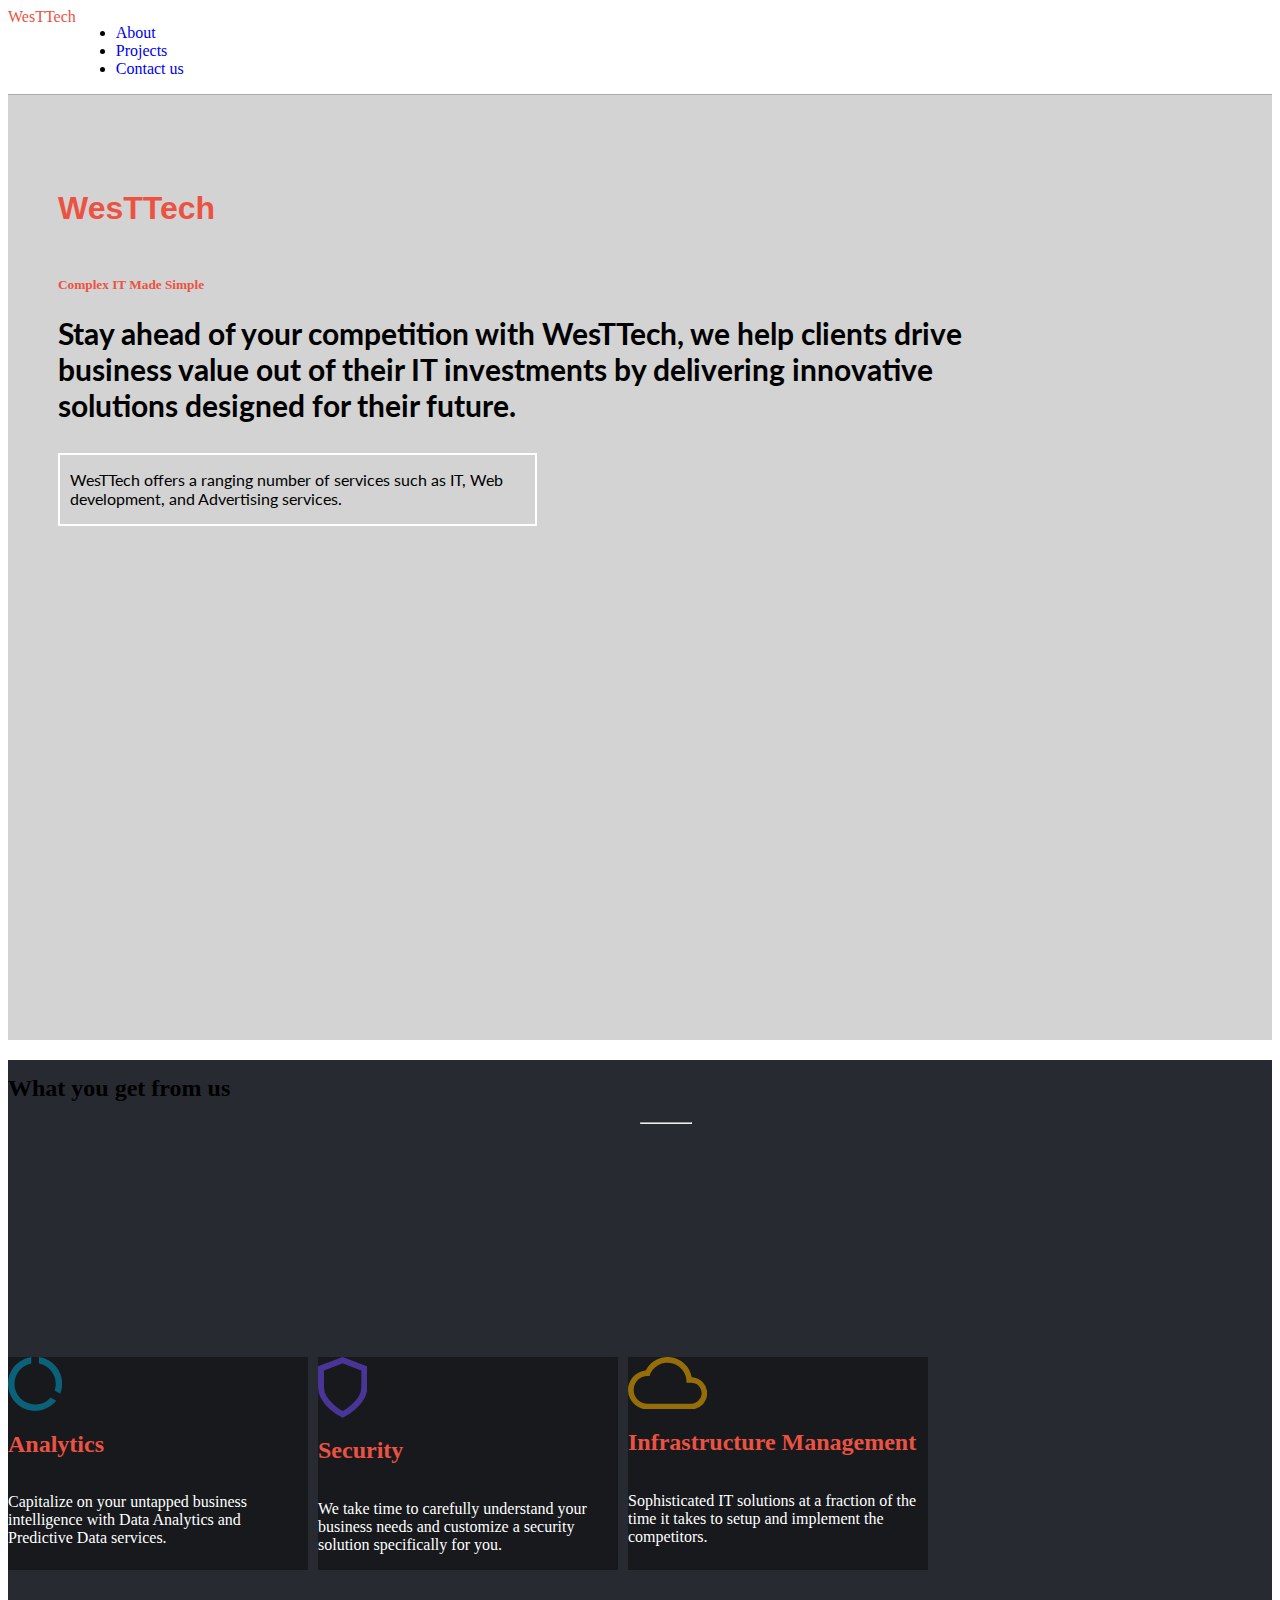
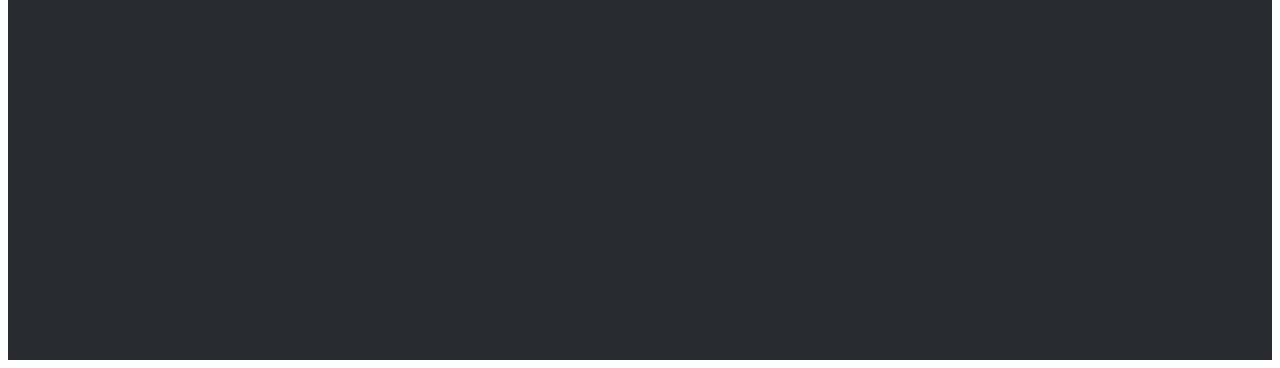
==== index.html @ 6b3c865c "Add about section" ====
<!DOCTYPE html>
<html lang="en">
<head>
    <meta charset="UTF-8">
    <meta http-equiv="X-UA-Compatible" content="IE=edge">
    <meta name="viewport" content="width=device-width, initial-scale=1.0">
    <link rel="preconnect" href="https://fonts.googleapis.com">
    <link rel="preconnect" href="https://fonts.gstatic.com" crossorigin>
    <link href="https://fonts.googleapis.com/css2?family=Lato&display=swap" rel="stylesheet">
    <link href="https://cdn.jsdelivr.net/npm/bootstrap@5.0.2/dist/css/bootstrap.min.css" rel="stylesheet" integrity="sha384-EVSTQN3/azprG1Anm3QDgpJLIm9Nao0Yz1ztcQTwFspd3yD65VohhpuuCOmLASjC" crossorigin="anonymous">
    <link rel="stylesheet" href="styles.css">
    <script src="script.js" defer></script>
    <title>Document</title>
</head>
<body>
    <!--========== Navigation ==========-->

    <nav class="navbar nav-mobile disappearing-nav1">
        <!-- Mobile Menu -->
        <div class="hamburger">
            <div id="myHamburger" class="ham-container hamburger">
              <div class="bar1"></div>
              <div class="bar2"></div>
              <div class="bar3"></div>
            </div>
            <div id="myDropdown" class="dropdown-content">
              <a href="#home" class="nav-link">Porfolio</a>
              <a href="#About-section" class="nav-link">About</a>
              <a href="#Contact-section" class="nav-link">Contact</a>
            </div>
        </div>
    </nav>

    <nav class="navbar navbar-expand-lg bg-white disappearing-nav2">
        <!-- Desktop Menu -->
        <div class="d-flex justify-content-around container-fluid">
            <a class="navbar-brand logo"> WesTTech </a>
        </div>
        <div class="container d-flex justify-content-around">
            <ul class="d-flex justify-content-between navbar-nav">
                <li class="nav-link"><a class="navigation text-dark" href="./about.html">About</a></li>
                <li class="nav-link"><a class="navigation text-dark" href="#">Projects</a></li>
                <li class="nav-link"><a class="navigation text-dark" href="#">Contact us</a></li>
            </ul>
        </div>
    </nav>

        <!--========== Header ==========-->

    <section class="container-fluid header-section">
        <h1 class="display-1 header-h1">WesTTech</h1>
        <h5 class="header-h5">Complex IT Made Simple</h5>
        <p class="header-p lh-base">
            Stay ahead of your competition with WesTTech,
            we help clients drive business value out of their IT investments
            by delivering innovative solutions designed for their future.
        </p>

        <div class="header-p2">
            <p class="lh-base hd-p">
                WesTTech offers a ranging number of services such as IT,
                Web development, and Advertising services.
            </p>
        </div>

    </section>

        <!--========== Services ==========-->

    <section class="services-section">

        <h2 class="text-white text-center section-text">What you get from us</h2>
        <hr class="h2-hr">

        <div class="container services">
            <div class="container card-1">
                <svg xmlns="http://www.w3.org/2000/svg" width="54.184" height="53.874" viewBox="0 0 54.184 53.874">
                    <g id="Icon_material-data-usage" data-name="Icon material-data-usage" transform="translate(-28.266 -17.34)">
                      <path id="Path_82" data-name="Path 82" d="M76.49,61.02A27.063,27.063,0,1,1,51.57,17.34v6.53A20.756,20.756,0,0,0,34.73,44.16,20.656,20.656,0,0,0,55.37,64.79h.05A20.378,20.378,0,0,0,70.9,57.73Z" fill="#0b6179"/>
                      <path id="Path_83" data-name="Path 83" d="M82.45,44.14a26.392,26.392,0,0,1-1.94,9.98l-5.6-3.29a21.1,21.1,0,0,0,1.12-6.69A20.765,20.765,0,0,0,59.19,23.86V17.34A27.008,27.008,0,0,1,82.45,44.14Z" fill="#0b6179"/>
                    </g>
                </svg>
                <h2 class="h2-card">Analytics</h2>
                <p>
                    Capitalize on your untapped business intelligence
                    with Data Analytics and Predictive Data services.
                </p>
            </div>

            <div class="container card-2">
                <svg xmlns="http://www.w3.org/2000/svg" width="49.308" height="60.693" viewBox="0 0 49.308 60.693">
                    <defs><style>.a{fill:none;stroke:#493596;stroke-linecap:round;stroke-width:6px;}</style></defs>
                    <path class="a" d="M27.654,57.134S49.308,46.308,49.308,30.067V11.12L27.654,3,6,11.12V30.067C6,46.308,27.654,57.134,27.654,57.134Z" transform="translate(-3 0.204)"/>
                </svg>
                <h2 class="h2-card">Security</h2>
                <p>
                    We take time to carefully understand your business needs
                    and customize a security solution specifically for you.
                </p>
            </div>

            <div class="container card-3">
                <svg xmlns="http://www.w3.org/2000/svg" width="79.165" height="52.44" viewBox="0 0 79.165 52.44">
                    <g id="Icon_ionic-md-cloud-outline" data-name="Icon ionic-md-cloud-outline" transform="translate(-100.565 -100.75)">
                      <path id="Path_84" data-name="Path 84" d="M164.67,120.96l-.39-.02-.07-.38a24.5,24.5,0,0,0-45.82-6.55l-.12.24-.27.03a19.511,19.511,0,0,0,2.08,38.91h43.45a16.274,16.274,0,0,0,16.2-16.2A16,16,0,0,0,164.67,120.96Zm6.47,23.4a10.387,10.387,0,0,1-7.4,3.15H120.12a13.86,13.86,0,1,1,0-27.72h1.96a18.891,18.891,0,0,1,23.21-12.65,18.963,18.963,0,0,1,13.73,18.17v1.17h4.51a10.515,10.515,0,0,1,7.61,17.88Z" fill="#956e09"/>
                    </g>
                </svg>
                <h2 class="h2-card">Infrastructure Management</h2>
                <p>
                    Sophisticated IT solutions at a fraction of the time
                    it takes to setup and implement the competitors.
                </p>
            </div>
        </div>

    </section>
</body>
</html>
---- styles.css ----
/* Hamburger CSS */

.nav-mobile{
    background-color:#d3d3d3;
}

.ham-container {
  display: inline-block;
  cursor: pointer;
}

.bar1,
.bar2,
.bar3 {
  width: 35px;
  height: 4px;
  background-color: #272a31;
  margin: 6px 0;
  margin-left: 10px;
  transition: 0.4s;
}

.change .bar1 {
  -webkit-transform: rotate(-45deg) translate(-9px, 6px);
  transform: rotate(-45deg) translate(-9px, 6px);
}

.change .bar2 {
  opacity: 0;
}

.change .bar3 {
  -webkit-transform: rotate(45deg) translate(-8px, -8px);
  transform: rotate(45deg) translate(-8px, -8px);
}

/* Mobile Menu */

.dropdown-content {
  display: none;
  position: absolute;
  left: 0;
  right: 0;
  background: #d3d3d3;
  padding: 14px 16px;
  height: 600px;
  overflow: auto;
  box-shadow: 0 48px 48px rgba(37, 47, 137, 0.08);
}

.dropdown-content a {
  display: flex;
  flex-direction: column;
  font-family: "Inter", sans-serif;
  font-style: normal;
  font-weight: 700;
  font-size: 32px;
  line-height: 44px;
  text-decoration: none;
  color: black;
  border-bottom: 2px solid;
  border-bottom-color: rgba(255, 255, 255, 0.15);
  padding: 15px;
}

.show {
  display: block;
}

.disappearing-nav2 {
  display: none;
}

.navigation {
  text-decoration: none;
}

.logo {
  text-decoration: none;
  color: #ec5242;
  cursor: pointer;
}

.navbar {
  border-bottom: 1px solid darkgrey;
}

.header-h1 {
  color: #ec5242;
  font-family: "cocogoose", sans-serif;
  font-weight: 700;
  margin: 10px;
}

.header-h5 {
  color: #ec5242;
  margin-top: 50px;
  margin-left: 10px;
}

.header-p {
  font-family: "Lato", serif;
  margin-top: 20px;
  margin-left: 10px;
  font-weight: 700;
  font-size: 20px;
  width: 100%;
}

.header-p2 {
  border: 2px solid white;
  margin-left: 10px;
  margin-top: 20px;
}

.hd-p {
  margin-left: 10px;
  margin-top: 15px;
  font-family: "Lato", serif;
}

.header-section {
  background-color: #d3d3d3;
  padding-top: 45px;
  height: 100vh;
}

/* Services */

.services-section {
  background-color: #272a31;
  height: 100vh;
}

.services {
  display: flex;
  flex-direction: column;
  margin: auto;
  gap: 10px;
}

.section-text {
  padding-top: 15px;
}

.h2-hr {
  color: #ec5242;
  width: 50px;
  margin-left: 50%;
}

.card-1 {
  display: flex;
  color: white;
  flex-direction: column;
  background: rgba(0, 0, 0, 0.4);
  width: 300px;
}

.card-2 {
  display: flex;
  color: white;
  flex-direction: column;
  background: rgba(0, 0, 0, 0.4);
  width: 300px;
}

.card-3 {
  display: flex;
  color: white;
  flex-direction: column;
  background: rgba(0, 0, 0, 0.4);
  width: 300px;
}

.h2-card {
  color: #ec5242;
}

@media screen and (min-width: 768px) {
  .disappearing-nav1 {
    display: none;
  }

  .disappearing-nav2 {
    display: flex;
  }

  .navigation {
    text-decoration: none;
  }

  .logo {
    text-decoration: none;
    color: #ec5242;
    cursor: pointer;
  }

  .navbar {
    border-bottom: 1px solid darkgrey;
  }

  .header-h1 {
    color: #ec5242;
    font-family: "cocogoose", sans-serif;
    font-weight: 700;
    margin: 50px;
  }

  .header-h5 {
    color: #ec5242;
    margin-top: 50px;
    margin-left: 50px;
  }

  .header-p {
    font-family: "Lato", serif;
    margin-top: 20px;
    margin-left: 50px;
    font-weight: 700;
    font-size: 30px;
    width: 947px;
  }

  .header-p2 {
    border: 2px solid white;
    margin-left: 50px;
    margin-top: 20px;
    width: 475px;
  }

  .hd-p {
    margin-left: 10px;
    margin-top: 15px;
    font-family: "Lato", serif;
  }

  .header-section {
    background-color: #d3d3d3;
    padding-top: 45px;
    height: 100vh;
  }

  /* Services */

  .services {
    flex-direction: row;
    position: relative;
    top: 25%;
  }

  .card-1 {
    display: flex;
    color: white;
    flex-direction: column;
    background: rgba(0, 0, 0, 0.4);
    width: 300px;
  }

  .card-2 {
    display: flex;
    color: white;
    flex-direction: column;
    background: rgba(0, 0, 0, 0.4);
    width: 300px;
  }

  .card-3 {
    display: flex;
    color: white;
    flex-direction: column;
    background: rgba(0, 0, 0, 0.4);
    width: 300px;
  }
}

/* About page CSS */

.about-cont{
    border: 2px solid #d3d3d3;
    background-color: white;
}

.about-westtech {
    /* margin-left: 10px; */
    margin-top: 15px;
    font-family: "Lato", serif;
    text-align: center;
}
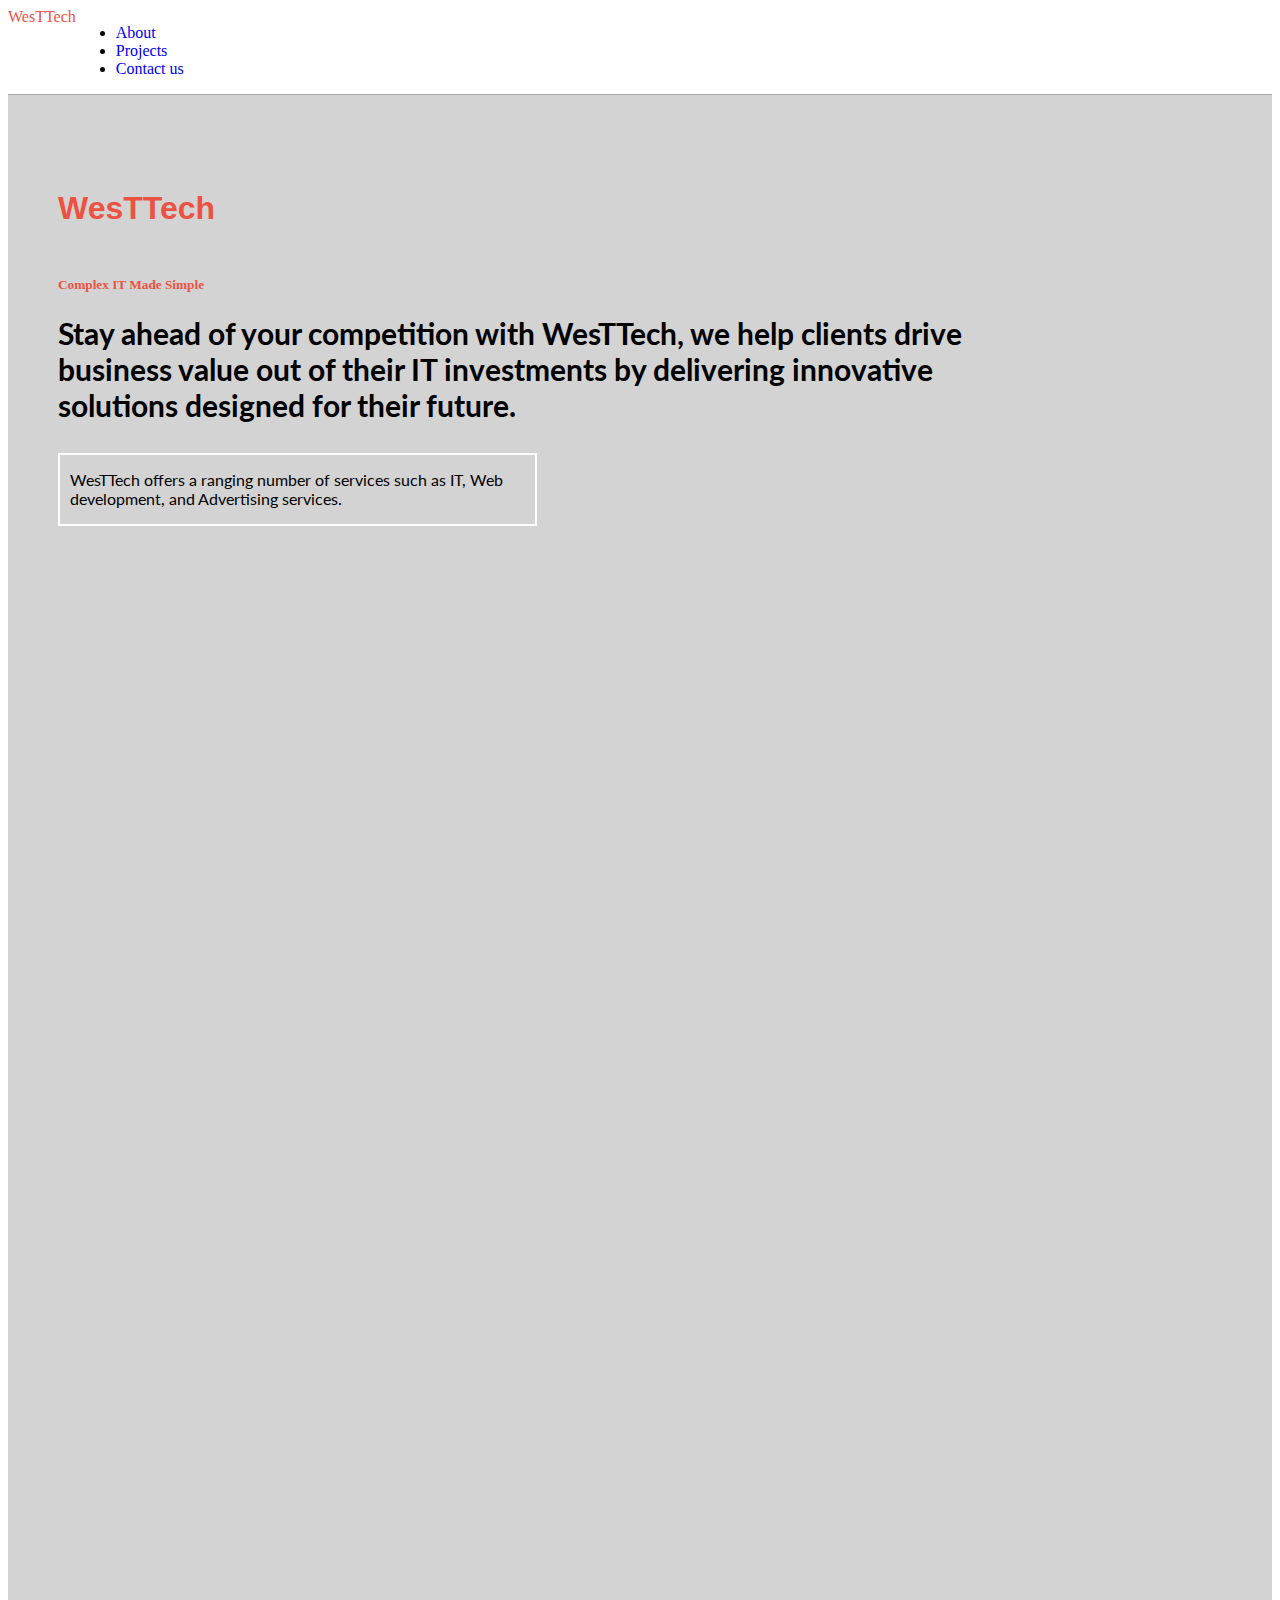
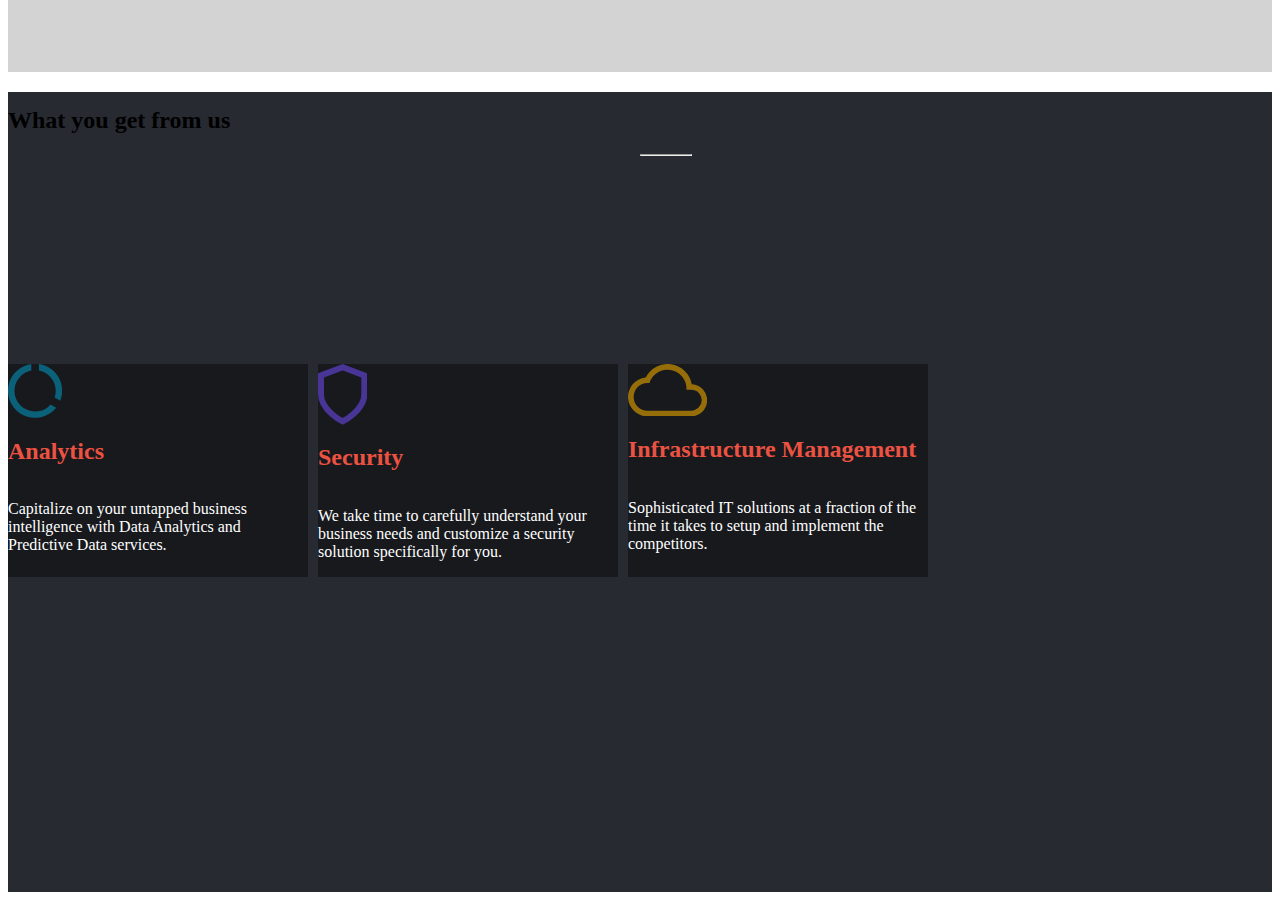
==== commit f8945e30: "add mobile button" ====
--- a/index.html
+++ b/index.html
@@ -31,7 +31,7 @@
         </div>
     </nav>
 
-    <nav class="navbar navbar-expand-lg bg-white disappearing-nav2">
+    <nav class="navbar navbar-expand-sm bg-white disappearing-nav2">
         <!-- Desktop Menu -->
         <div class="d-flex justify-content-around container-fluid">
             <a class="navbar-brand logo"> WesTTech </a>
@@ -113,6 +113,10 @@
             </div>
         </div>
 
+        <div class="disappearing-btn">
+            <button class="btn" type="submit">Contact WesTTech</button>
+        </div>
+
     </section>
 </body>
 </html>--- a/styles.css
+++ b/styles.css
@@ -122,14 +122,14 @@
 .header-section {
   background-color: #d3d3d3;
   padding-top: 45px;
-  height: 100vh;
+  padding-bottom: 50%;
 }
 
 /* Services */
 
 .services-section {
   background-color: #272a31;
-  height: 100vh;
+  height: 800px;
 }
 
 .services {
@@ -175,6 +175,20 @@
 
 .h2-card {
   color: #ec5242;
+}
+
+.disappearing-btn {
+  display: flex;
+  justify-content: center;
+}
+
+.btn {
+  border: none;
+  height: 70px;
+  width: 250px;
+  background-color: #ec5242;
+  color: #fff;
+  margin-top: 35px;
 }
 
 @media screen and (min-width: 768px) {
@@ -272,6 +286,10 @@
     background: rgba(0, 0, 0, 0.4);
     width: 300px;
   }
+
+  .disappearing-btn {
+    display: none;
+  }
 }
 
 /* About page CSS */
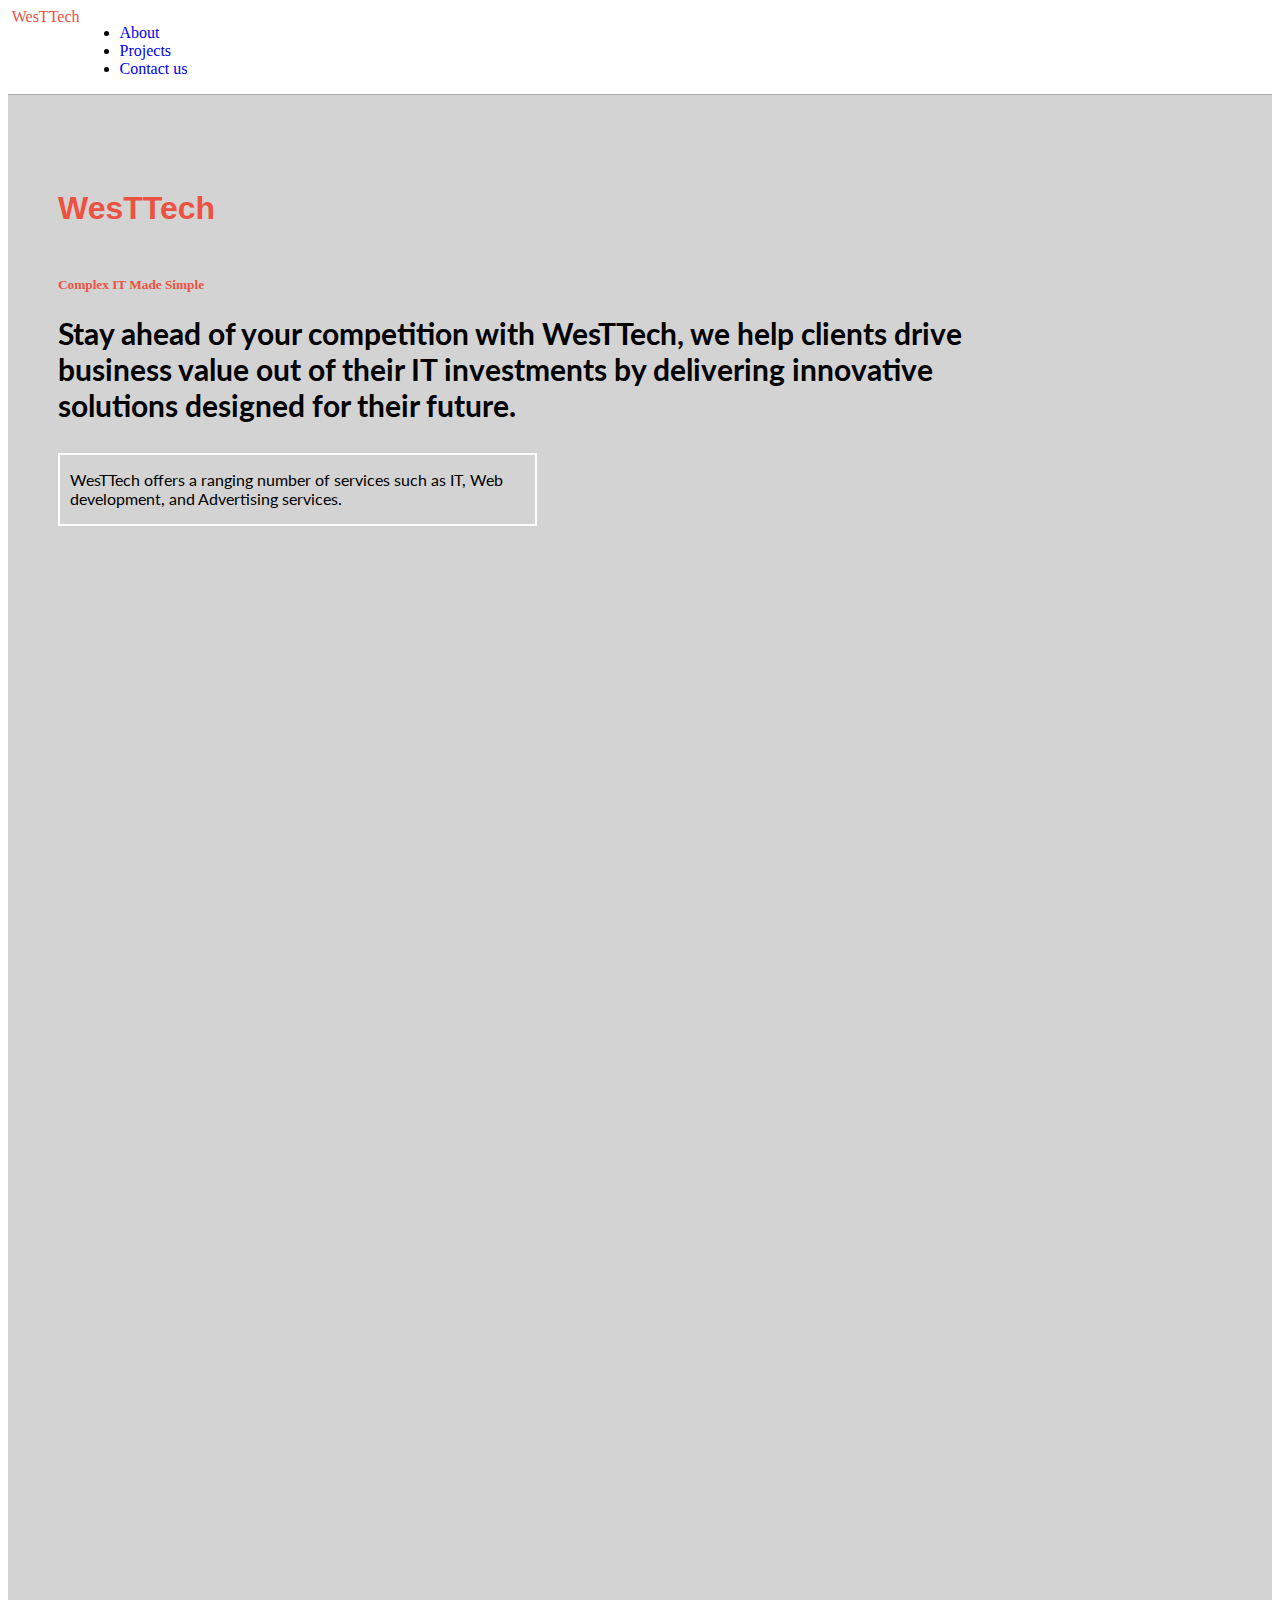
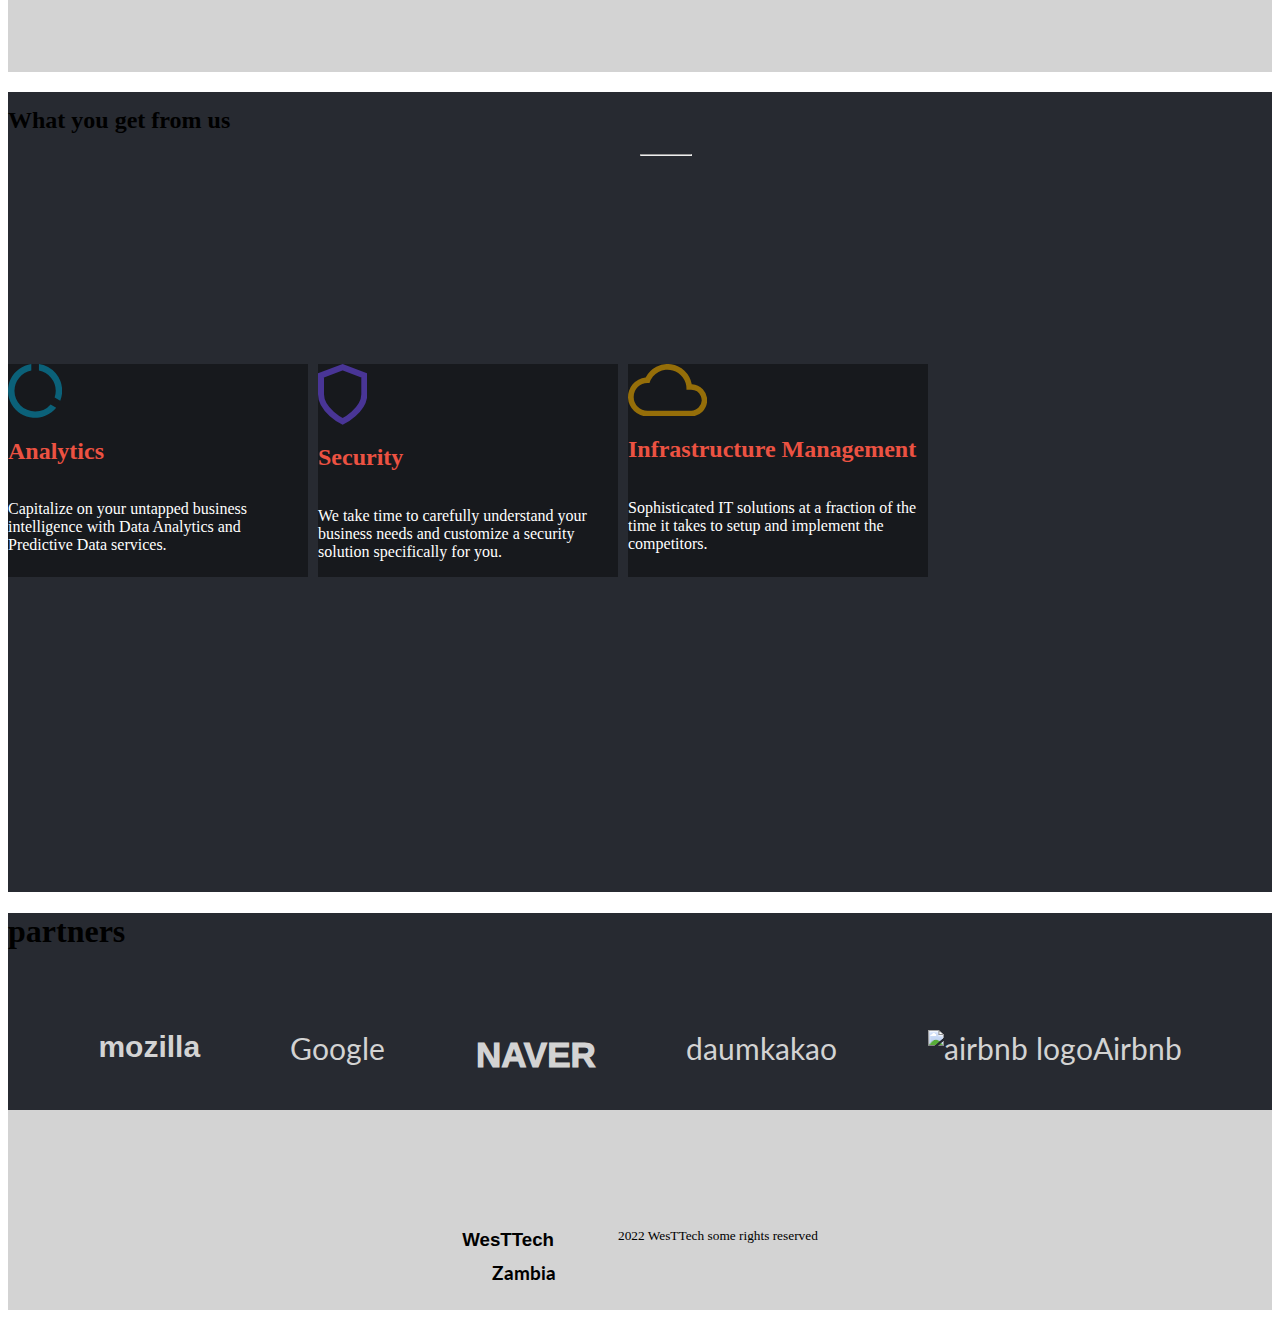
==== commit c91d5a2d: "Add homepage footer" ====
--- a/index.html
+++ b/index.html
@@ -24,9 +24,9 @@
               <div class="bar3"></div>
             </div>
             <div id="myDropdown" class="dropdown-content">
-              <a href="#home" class="nav-link">Porfolio</a>
-              <a href="#About-section" class="nav-link">About</a>
-              <a href="#Contact-section" class="nav-link">Contact</a>
+              <a href="./index.html" class="nav-link">Home</a>
+              <a href="./about.html" class="nav-link">About</a>
+              <a href="#Contact" class="nav-link">Contact</a>
             </div>
         </div>
     </nav>
@@ -34,7 +34,7 @@
     <nav class="navbar navbar-expand-sm bg-white disappearing-nav2">
         <!-- Desktop Menu -->
         <div class="d-flex justify-content-around container-fluid">
-            <a class="navbar-brand logo"> WesTTech </a>
+            <a class="navbar-brand logo" href="./index.html"><img class="wt-logo" src="./images/wessttech.svg" alt=""> WesTTech </a>
         </div>
         <div class="container d-flex justify-content-around">
             <ul class="d-flex justify-content-between navbar-nav">
@@ -118,5 +118,24 @@
         </div>
 
     </section>
+
+    <section class="container-fluid homepage-partners">
+        <h1 class="text-white text-center">partners</h1>
+        <div class="container partners-section">
+            <p class="partner1">mozilla</p>
+            <p class="partner2">Google</p>
+            <p class="partner3">NAVER</p>
+            <p class="partner4">daumkakao</p>
+            <p class="partner5"><img src="./images/airbnb.svg" alt="airbnb logo">Airbnb</p>
+        </div>
+    </section>
+
+    <footer class="footer homepage-footer">
+        <div class="container homefooter-content">
+            <h3 class="footer-h3">WesTTech</h3>
+            <h3 class="footer-h32">Zambia</h3>
+            <p><small>2022 WesTTech some rights reserved</small></p>
+        </div>
+    </footer>
 </body>
 </html>--- a/styles.css
+++ b/styles.css
@@ -1,7 +1,7 @@
 /* Hamburger CSS */
 
-.nav-mobile{
-    background-color:#d3d3d3;
+.nav-mobile {
+  background-color: #d3d3d3;
 }
 
 .ham-container {
@@ -81,6 +81,10 @@
   cursor: pointer;
 }
 
+.wt-logo {
+  width: 50px;
+}
+
 .navbar {
   border-bottom: 1px solid darkgrey;
 }
@@ -153,7 +157,6 @@
   display: flex;
   color: white;
   flex-direction: column;
-  background: rgba(0, 0, 0, 0.4);
   width: 300px;
 }
 
@@ -161,7 +164,6 @@
   display: flex;
   color: white;
   flex-direction: column;
-  background: rgba(0, 0, 0, 0.4);
   width: 300px;
 }
 
@@ -169,7 +171,6 @@
   display: flex;
   color: white;
   flex-direction: column;
-  background: rgba(0, 0, 0, 0.4);
   width: 300px;
 }
 
@@ -191,6 +192,116 @@
   margin-top: 35px;
 }
 
+/* About page CSS */
+
+.about-cont {
+  border: 2px solid #d3d3d3;
+  background-color: white;
+}
+
+.about-westtech {
+  margin-top: 15px;
+  font-family: "Lato", serif;
+  text-align: center;
+}
+
+.footer-section {
+  background-color: #fff;
+  height: 200px;
+}
+
+.footer-content {
+  color: black;
+  display: flex;
+  position: relative;
+  top: 50%;
+  justify-content: center;
+}
+
+.footer-h3 {
+  font-family: "cocogoose", sans-serif;
+}
+
+.footer-h32 {
+  font-family: "Lato", serif;
+  padding-top: 33px;
+  position: relative;
+  right: 62px;
+}
+
+.about-logo {
+  margin-top: 40px;
+  display: flex;
+  flex-direction: column;
+  justify-content: center;
+  text-align: center;
+}
+
+.image-size {
+  height: 400px;
+}
+
+.mobile-section {
+  display: flex;
+  background-color: #272a31;
+  flex-direction: column;
+}
+
+.partners-section {
+  color: #d3d3d3;
+  text-align: center;
+  display: flex;
+  margin-top: 50px;
+  flex-wrap: wrap;
+  justify-content: space-evenly;
+}
+
+.partner1 {
+  font-family: "cocogoose", sans-serif;
+  font-weight: 700;
+  font-size: 30px;
+}
+
+.partner2 {
+  font-family: "Lato", serif;
+  font-size: 30px;
+}
+
+.partner3 {
+  font-family: "cocogoose", sans-serif;
+  font-size: 35px;
+  font-weight: 1000;
+}
+
+.partner4 {
+  font-family: "Lato", serif;
+  font-size: 30px;
+}
+
+.partner5 {
+  font-family: "Lato", serif;
+  font-size: 30px;
+}
+
+/* Homepage Partner Section */
+
+.homepage-partners {
+  background-color: #272a31;
+}
+
+.homepage-footer {
+  background-color: #d3d3d3;
+  height: 200px;
+}
+
+.homefooter-content {
+  color: black;
+  display: flex;
+  position: relative;
+  top: 50%;
+  justify-content: center;
+}
+
 @media screen and (min-width: 768px) {
   .disappearing-nav1 {
     display: none;
@@ -290,18 +401,21 @@
   .disappearing-btn {
     display: none;
   }
-}
-
-/* About page CSS */
-
-.about-cont{
-    border: 2px solid #d3d3d3;
-    background-color: white;
-}
-
-.about-westtech {
-    /* margin-left: 10px; */
-    margin-top: 15px;
-    font-family: "Lato", serif;
-    text-align: center;
-}+
+  .mobile-section {
+    display: none;
+  }
+
+  .footer-section {
+    background-color: #272a31;
+    height: 200px;
+  }
+
+  .footer-content {
+    display: flex;
+    color: white;
+    position: relative;
+    top: 50%;
+    justify-content: center;
+  }
+}
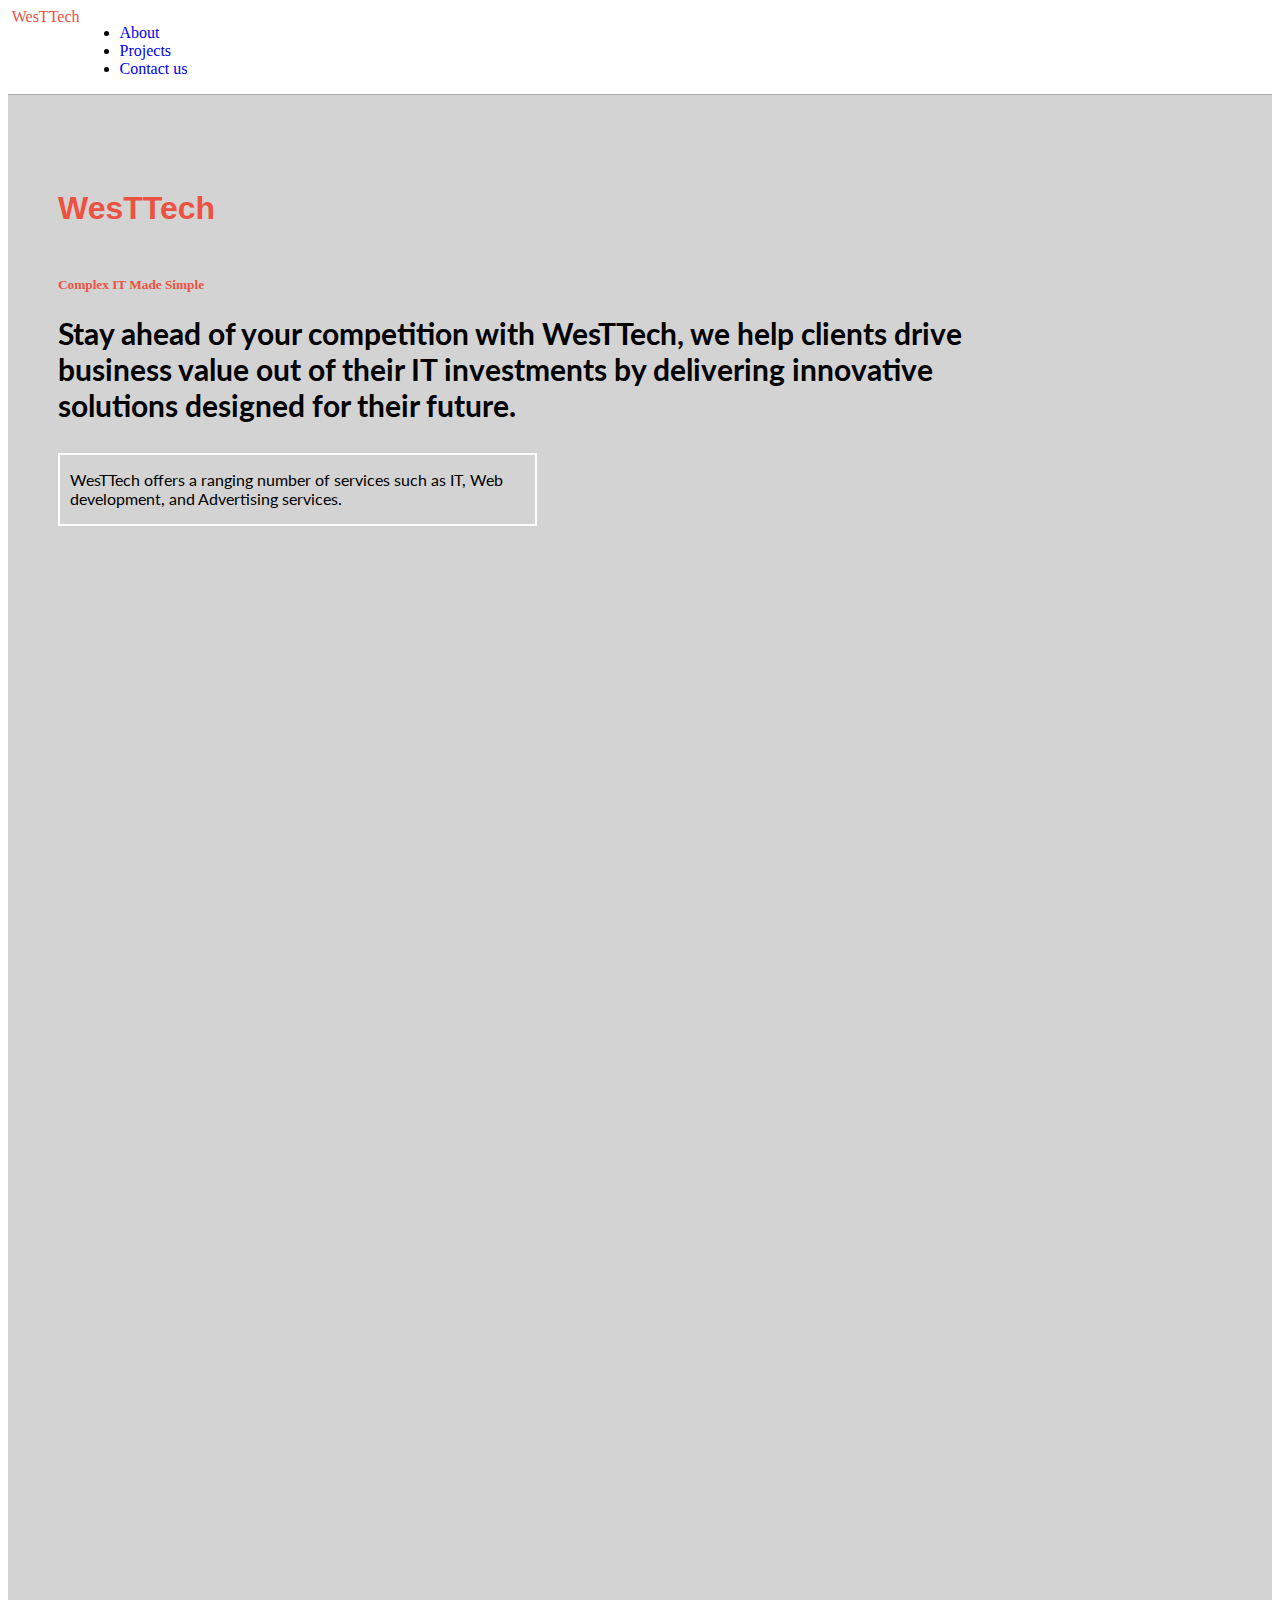
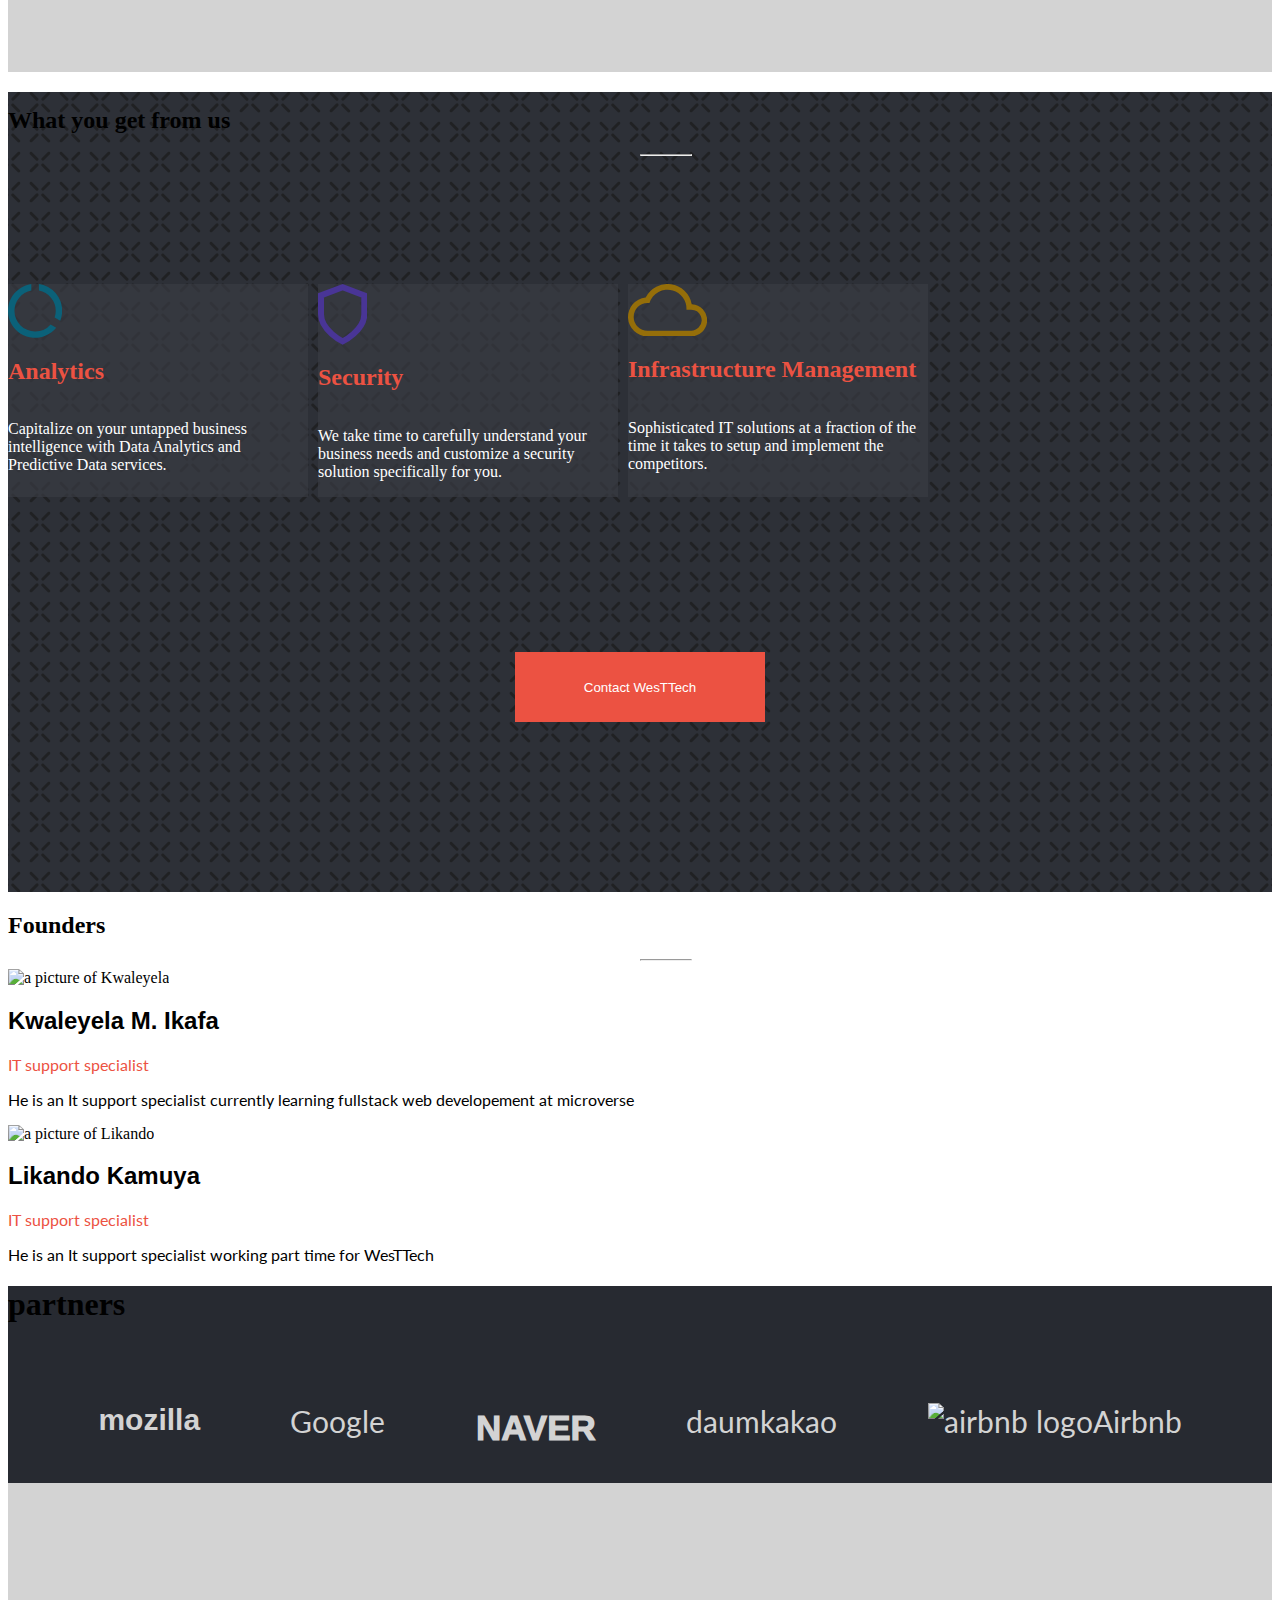
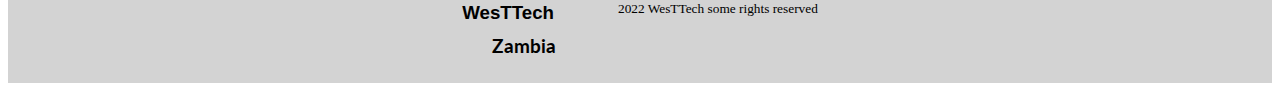
==== commit 74658c76: "Add founders section" ====
--- a/index.html
+++ b/index.html
@@ -116,10 +116,14 @@
         <div class="disappearing-btn">
             <button class="btn" type="submit">Contact WesTTech</button>
         </div>
-
     </section>
 
-    <section class="container-fluid homepage-partners">
+    <div class="container-fuid">
+        <h2 class="text-center">Founders</h2>
+        <hr class="h2-hr">
+    </div>
+
+    <section id="partners" class="container-fluid homepage-partners">
         <h1 class="text-white text-center">partners</h1>
         <div class="container partners-section">
             <p class="partner1">mozilla</p>
--- a/styles.css
+++ b/styles.css
@@ -134,6 +134,9 @@
 .services-section {
   background-color: #272a31;
   height: 800px;
+  background-image: url("./images/repeat-bg.png");
+  background-repeat: repeat;
+  background-position: center;
 }
 
 .services {
@@ -194,6 +197,15 @@
 
 /* About page CSS */
 
+.about-header {
+  background-image: url(./images/pexels-jessica-lewis-creative-593319.jpg);
+  /* background-color: #d3d3d3; */
+  padding-top: 45px;
+  padding-bottom: 25%;
+  background-size: cover;
+  background-repeat: no-repeat;
+}
+
 .about-cont {
   border: 2px solid #d3d3d3;
   background-color: white;
@@ -300,6 +312,21 @@
   position: relative;
   top: 50%;
   justify-content: center;
+}
+
+/* Founders Section */
+
+.founder-job {
+  font-family: "Lato", serif;
+  color: #ec5242;
+}
+
+.founder-history {
+  font-family: "Lato", serif;
+}
+
+.founder-name {
+  font-family: "cocogoose", sans-serif;
 }
 
 @media screen and (min-width: 768px) {
@@ -371,14 +398,14 @@
   .services {
     flex-direction: row;
     position: relative;
-    top: 25%;
+    top: 15%;
   }
 
   .card-1 {
     display: flex;
     color: white;
     flex-direction: column;
-    background: rgba(0, 0, 0, 0.4);
+    background-color: #393c43b3;
     width: 300px;
   }
 
@@ -386,7 +413,7 @@
     display: flex;
     color: white;
     flex-direction: column;
-    background: rgba(0, 0, 0, 0.4);
+    background-color: #393c43b3;
     width: 300px;
   }
 
@@ -394,12 +421,13 @@
     display: flex;
     color: white;
     flex-direction: column;
-    background: rgba(0, 0, 0, 0.4);
+    background-color: #393c43b3;
     width: 300px;
   }
 
   .disappearing-btn {
-    display: none;
+    position: relative;
+    top: 30%;
   }
 
   .mobile-section {
